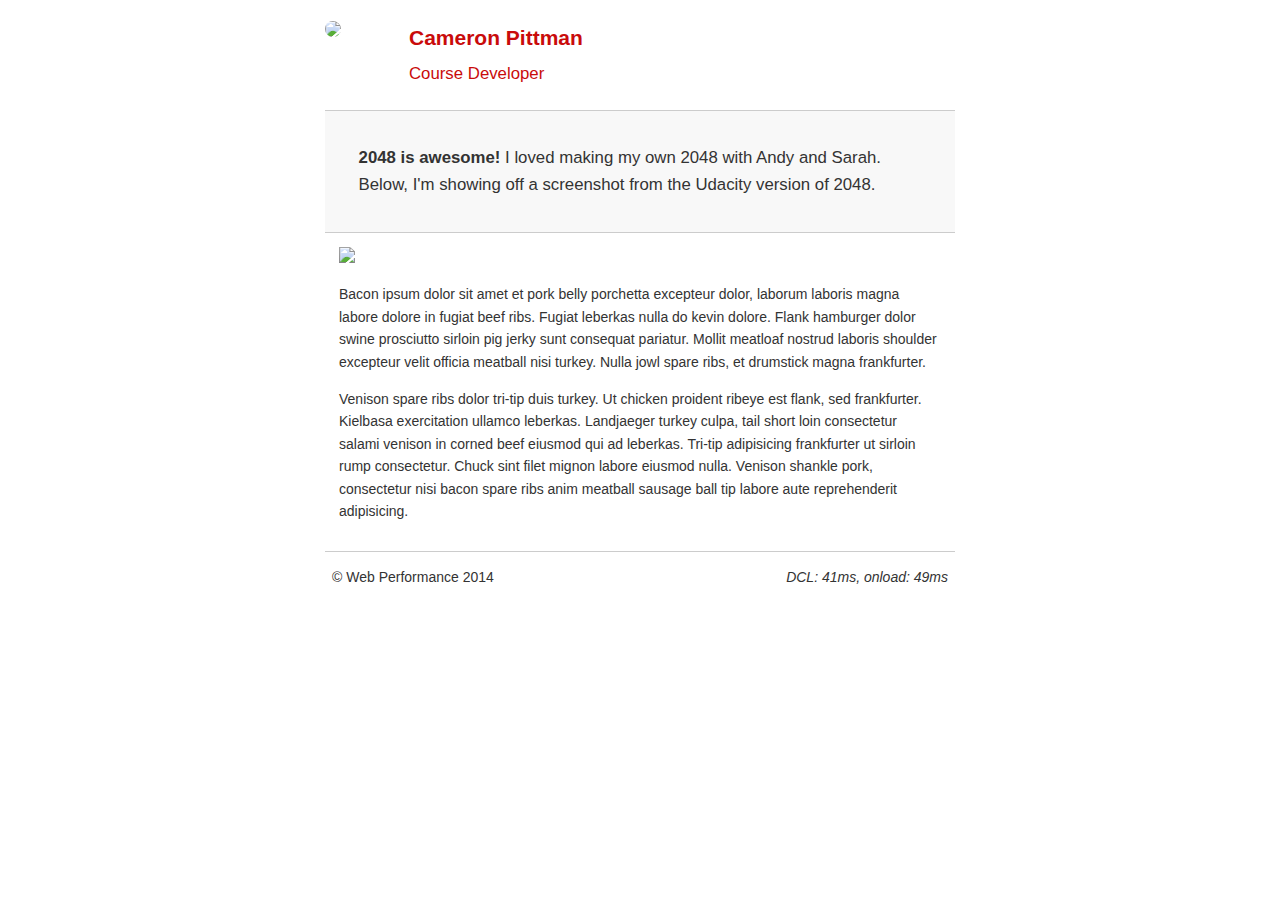
==== project-2048.html @ a2ed4832 "Images Compressed" ====
<!DOCTYPE html>
<html lang="en">
  <head>
    <meta charset="utf-8">
    <meta name="viewport" content="width=device-width, initial-scale=1">
    <meta name="description" content=" FILL ME IN ">
    <meta name="author" content=" FILL ME IN ">
    <title>Cameron Pittman: Portfolio</title>

    <!-- Hmm, what is the impact of web fonts on speed? Measure it... -->
    <!-- <link href="//fonts.googleapis.com/css?family=Open+Sans:400,700" rel="stylesheet"> -->

    <link href="css/style.css" rel="stylesheet">
    <link href="css/print.css" rel="stylesheet">

    <script>
      (function(w,g){w['GoogleAnalyticsObject']=g;
      w[g]=w[g]||function(){(w[g].q=w[g].q||[]).push(arguments)};w[g].l=1*new Date();})(window,'ga');

      // TODO: replace with your Google Analytics profile ID.
      ga('create', 'UA-XXXX-Y');
      ga('send', 'pageview');
    </script>
    <script src="//www.google-analytics.com/analytics.js"></script>
    <script src="js/perfmatters.js"></script>
  </head>

  <body>
    <header>
      <a href="/"><img src="img/profilepic-min.jpg"></a>
      <p>Cameron Pittman<br><span>Course Developer</span></p>
    </header>

    <div class="container">
      <div class="hero">
        <strong>2048 is awesome!</strong> I loved making my own 2048 with Andy and Sarah. Below, I'm showing off a screenshot from the Udacity version of 2048.
      </div>

      <div class="content">

        <img class="img-responsive" src="http://cameronwp.github.io/udportfolio/img/2048.png">

        <p>Bacon ipsum dolor sit amet et pork belly porchetta excepteur dolor, laborum laboris magna labore dolore in fugiat beef ribs. Fugiat leberkas nulla do kevin dolore. Flank hamburger dolor swine prosciutto sirloin pig jerky sunt consequat pariatur. Mollit meatloaf nostrud laboris shoulder excepteur velit officia meatball nisi turkey. Nulla jowl spare ribs, et drumstick magna frankfurter.</p>

        <p>Venison spare ribs dolor tri-tip duis turkey. Ut chicken proident ribeye est flank, sed frankfurter. Kielbasa exercitation ullamco leberkas. Landjaeger turkey culpa, tail short loin consectetur salami venison in corned beef eiusmod qui ad leberkas. Tri-tip adipisicing frankfurter ut sirloin rump consectetur. Chuck sint filet mignon labore eiusmod nulla. Venison shankle pork, consectetur nisi bacon spare ribs anim meatball sausage ball tip labore aute reprehenderit adipisicing.</p>

    </div>

    <footer>
      <p>&copy; Web Performance 2014 <span id="crp-stats"></span></p>
    </footer>
  </body>
</html>
---- css/style.css ----
.hero,footer{border-top:1px solid #ccc}footer span,li p{font-style:italic}html{font-size:100%;overflow-y:scroll;-webkit-tap-highlight-color:transparent;-ms-text-size-adjust:100%;-webkit-text-size-adjust:none}body{font-size:14px;font-weight:400;line-height:1.61;margin:0;background:#fff}b,header p,strong{font-weight:700}body,button,input,select,textarea{font-family:'Open Sans',sans-serif;color:#333}a{color:#12c}a:visited{color:#61c}a:focus{outline:dotted thin}a:active,a:hover{color:#c00;outline:0}code,pre{font-family:monospace,monospace;font-size:1em}ol,ul{margin:1em 0;padding:0 0 0 20px}img{max-width:100%;border:0}.container,footer,header{max-width:45em;margin:0 auto}header{padding:0 .5em;color:#c90b0b}header img{float:left;border-radius:40px}header p{font-size:1.5em;padding-left:4em}header p span{font-size:.8em;font-weight:400}.hero{font-size:1.2em;padding:2em;border-bottom:1px solid #ccc;background-color:#f8f8f8}.content{padding:1em}.content li{font-size:1.1em;list-style-type:none}li img{float:left;padding-right:1em}li p{font-size:.9em}footer{padding:0 .5em}footer span{float:right}
---- css/print.css ----
@media print{*{background:0 0!important;color:#000!important;text-shadow:none!important;filter:none!important;-ms-filter:none!important}a,a:visited{color:#444!important;text-decoration:underline}a[href]:after{content:" (" attr(href) ")"}img,tr{page-break-inside:avoid}img{max-width:100%!important}@page{margin:.5cm}h2,h3,p{orphans:3;widows:3}h2,h3{page-break-after:avoid}}
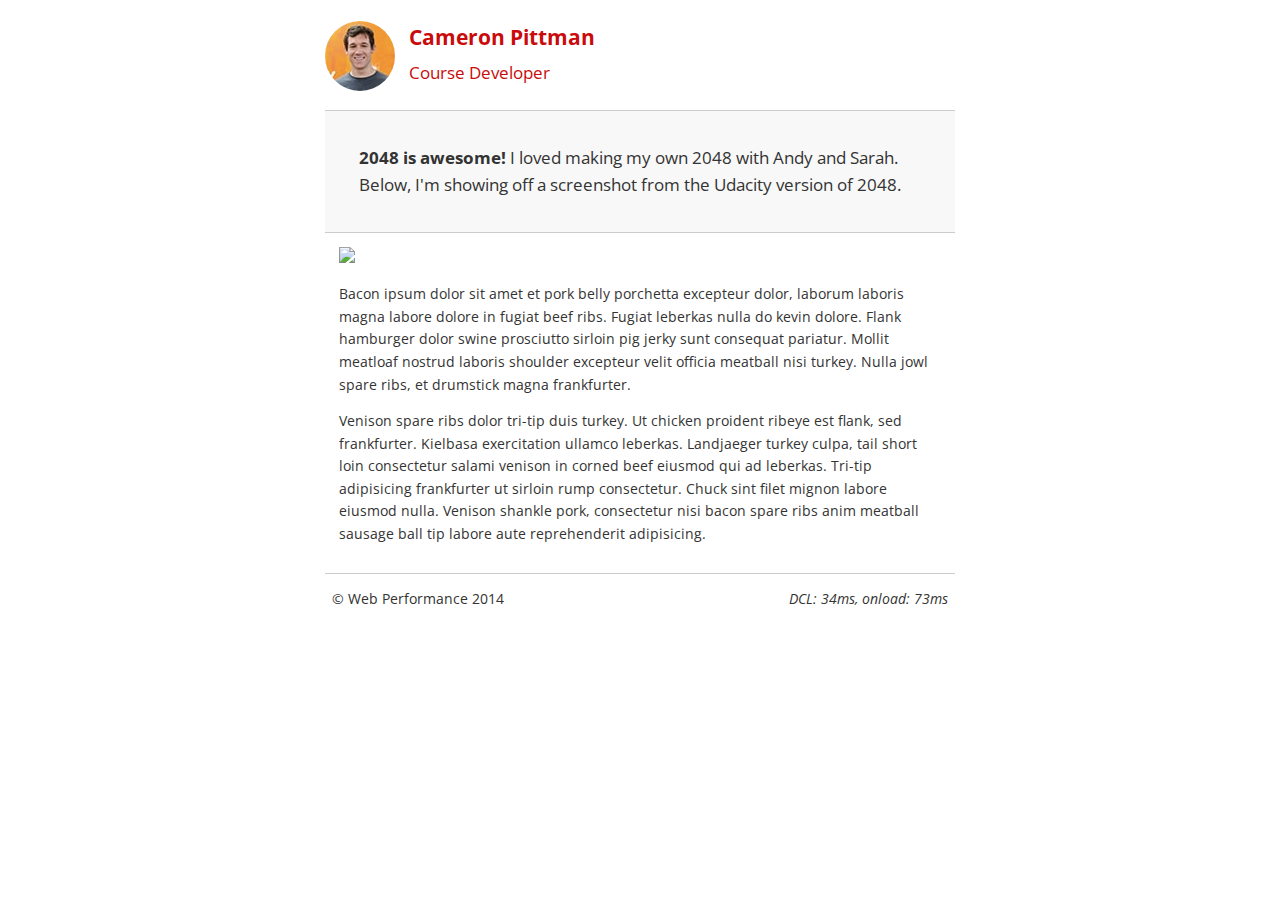
==== commit e896ef4c: "Checking the impact of google webfonts" ====
--- a/project-2048.html
+++ b/project-2048.html
@@ -8,7 +8,7 @@
     <title>Cameron Pittman: Portfolio</title>
 
     <!-- Hmm, what is the impact of web fonts on speed? Measure it... -->
-    <!-- <link href="//fonts.googleapis.com/css?family=Open+Sans:400,700" rel="stylesheet"> -->
+    <link href="//fonts.googleapis.com/css?family=Open+Sans:400,700" rel="stylesheet">
 
     <link href="css/style.css" rel="stylesheet">
     <link href="css/print.css" rel="stylesheet">
